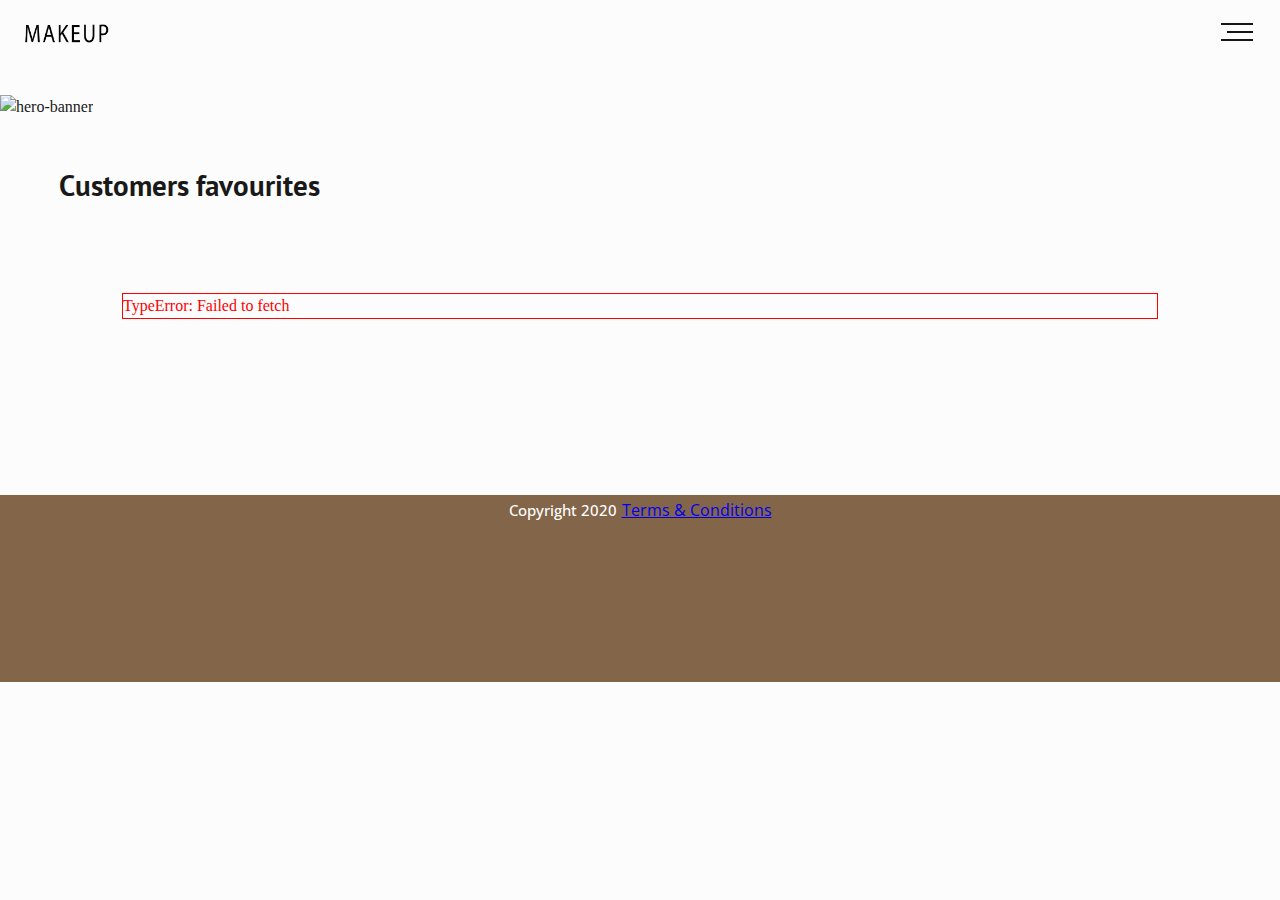
==== index.html @ c362b123 "product-page" ====
<!DOCTYPE html>
<html lang="en">

<head>
    <meta charset="UTF-8">
    <meta name="viewport" content="width=device-width, initial-scale=1.0">
    <link
        href="https://fonts.googleapis.com/css2?family=Open+Sans:wght@300&family=PT+Sans&family=Ubuntu:wght@300&display=swap"
        rel="stylesheet">
    <link rel="stylesheet" href="css/style.css">
    <script type="module" src="js/index.js"></script>
    <title>Home</title>
</head>

<body>
    <header>
        <a href="index.html">
            <img src="./img/logo-two.png" class="logo" alt="logo">
        </a>
        <nav class="menu">
            <span class="hamburger">
                <span class="bar one"></span>
                <span class="bar two"></span>
                <span class="bar tree"></span>
            </span>

            <ul class="menu-links">
                <li><a href="index.html" class="active">HOME</a></li>
                <li><a <button class="login-button-toggle">LOGIN</button></a></li>
                <li><a href="products.html">PRODUCTS</a></li>
                <li><a href="cart.html">CART</a></li>
                <li><a href="admin.html">ADMIN</a></li>
            </ul>
        </nav>
    </header>

    <main>
        <!-- Move to style, not here -->
        <style>
            .login-hidden {
                display: none;
            }

            .login-button-toggle {
                width: auto;
            }
        </style>


        <div id="formId" class="login-hidden">

            <form class="modal-content animate" method="POST">
                <div class="imageContainer">
                    <span onclick="document.getElementById('formId').style.display='none'" class="close"
                        title="Close Modal">&times;</span>
                    <img src="img/avatar.png" alt="Avatar" class="avatar">
                </div>

                <div class="form-container">
                    <label for="username"><b>Username</b></label>
                    <input type="text" id="username" placeholder="Enter Username" name="username" required>
                    <span class="usernameError error-text">Invalid Username</span>

                    <label for="psw"><b>Password</b></label>
                    <input type="password" id="password" placeholder="Enter Password" name="psw" required>
                    <span class="passwordError error-text">Invalid Password</span>

                    <button class="login-button" type="submit" Login> Login</button>
                    <label>
                        <input type="checkbox" checked="checked" name="remember"> Remember me
                    </label>
                </div>

                <div class="form-container" style="background-color: white;">
                    <button type="button" onclick="document.getElementById('forId').style.display='none'"
                        class="cancelbtn">Cancel</button>
                    <span class="psw">Forgot <a href"#">Password?</a></span>
                </div>
            </form>
        </div>

        <img src="" class="cover-image" alt="hero-banner">
        <!--<div class="loader"></div>-->
        <h1>Customers favourites</h1>
        <div class="container">
            <div class="featured-container"></div>
        </div>
    </main>

    <footer>
        <span class="text-footer">Copyright 2020</span>
        <a href="/">Terms & Conditions</a>
    </footer>
</body>

</html>
---- css/style.css ----
* {
  margin: 0;
  padding: 0;
  line-height: 1.5;
  font-size: 16px;
}

body {
  background-color: #fcfcfc;
  margin: 0;
  color: #191919;
}

h1 {
  font-size: 1.8em;
  margin-top: 45px;
  margin-left: 59px;
  color: #191919;
  font-family: "pt Sans", sans-serif;
  margin-bottom: 38px;
}

h4 {
  margin-bottom: 15px;
  margin-left: 29px;
  font-size: 1.5em;
  font-family: "pt Sans", sans-serif;
  color: #191919;
}

p {
  margin-bottom: 30px;
  margin-left: 29px;
  font-size: 1.3em;
  font-weight: bold;
  font-family: "pt Sans", sans-serif;
  color: #191919;
}

.add-to-cart {
  width: 251px;
  height: 45px;
  text-align: center;
  margin-left: 30px;
  margin-bottom: 105px;
}

.message.error {
  color: red;
  border-color: red;
}

.message.success {
  color: green;
  border-color: green;
}

.message {
  border: 1px solid #b9aaab;
  color: #d9d2d5;
  margin-top: 1rem;
  pad: 1rem;
}

nav {
  -webkit-box-pack: justify;
      -ms-flex-pack: justify;
          justify-content: space-between;
  -webkit-box-align: center;
      -ms-flex-align: center;
          align-items: center;
  display: -webkit-box;
  display: -ms-flexbox;
  display: flex;
}

nav .hamburger {
  position: absolute;
  right: 24px;
  top: 20px;
  display: -webkit-box;
  display: -ms-flexbox;
  display: flex;
  -webkit-box-orient: vertical;
  -webkit-box-direction: normal;
      -ms-flex-direction: column;
          flex-direction: column;
  -webkit-box-align: end;
      -ms-flex-align: end;
          align-items: flex-end;
  color: #221f1f;
  cursor: pointer;
}

nav .bar {
  display: inline-block;
  width: 30px;
  margin: 3px;
  border: 1px solid #161515;
}

nav .bar.two {
  width: 24px;
}

nav .menu-links {
  display: none;
  position: relative;
  top: 15px;
  background: white;
  -webkit-box-orient: vertical;
  -webkit-box-direction: normal;
      -ms-flex-direction: column;
          flex-direction: column;
}

nav .menu-links li {
  list-style: none;
}

nav li a {
  display: block;
  color: #604242;
  text-align: center;
  padding: 10px 0;
  text-decoration: none;
  font-size: 1em;
  width: 352px;
  height: 70px;
  font-family: "ubuntu", sans-serif;
}

nav li a:hover:not(.active) {
  background-color: #83654A;
}

nav li a.active {
  color: white;
  background-color: #83654A;
  padding-right: 24px;
}

.login-button-toggle {
  font-size: 1em;
}

.logo {
  font-size: 1.1em;
  margin-left: 24px;
  margin-top: 24px;
  /*display: inline-block;*/
  -webkit-box-shadow: none;
          box-shadow: none;
  border: none;
  margin-bottom: 45px;
  height: 19px;
  width: auto;
}

/*SETT SAMMEN*/
.cover-image {
  height: 250px;
}

.featured-container {
  /*display: flex;*/
  padding: 1rem;
  max-width: 1200px;
  margin: 1rem;
  -webkit-box-pack: justify;
      -ms-flex-pack: justify;
          justify-content: space-between;
}

.product-container {
  padding: 1rem;
  max-width: 1200px;
  margin: 1rem;
  -webkit-box-pack: justify;
  -ms-flex-pack: justify;
  justify-content: space-between;
}

.detail-container {
  /*display: flex;*/
  padding: 1rem;
  max-width: 1200px;
  margin: 1rem;
  -webkit-box-pack: justify;
      -ms-flex-pack: justify;
          justify-content: space-between;
}

/*SETT SAMMEN*/
.product {
  text-decoration: none;
}

.product-images {
  -ms-flex-pack: distribute;
      justify-content: space-around;
  border: 1px solid #d9d2d5;
  width: 250px;
  height: auto;
  margin-bottom: 14px;
  margin-left: 29px;
  -webkit-box-shadow: 0px 0px 26px -2px #b9aaab;
          box-shadow: 0px 0px 26px -2px #b9aaab;
}

.container {
  margin: 0 auto;
  max-width: 1100px;
  display: -webkit-box;
  display: -ms-flexbox;
  display: flex;
  -webkit-box-orient: vertical;
  -webkit-box-direction: normal;
      -ms-flex-direction: column;
          flex-direction: column;
  -ms-flex-pack: distribute;
      justify-content: space-around;
}

.search-box {
  width: 150px;
  height: auto;
  border-radius: 6px;
  margin-left: 58px;
}

.loader {
  border-radius: 50%;
  width: 120px;
  border: 16px solid #83654A;
  border-top: 16px solid brown;
  height: 120px;
  -webkit-animation: spin 2s linear infinite;
          animation: spin 2s linear infinite;
}

@-webkit-keyframes spin {
  0% {
    -webkit-transform: rotate(0deg);
            transform: rotate(0deg);
  }
  100% {
    -webkit-transform: rotate(360deg);
            transform: rotate(360deg);
  }
}

@keyframes spin {
  0% {
    -webkit-transform: rotate(0deg);
            transform: rotate(0deg);
  }
  100% {
    -webkit-transform: rotate(360deg);
            transform: rotate(360deg);
  }
}

/*FOOTER*/
footer {
  height: 187px;
  margin-top: 144px;
  width: 100%;
  background-color: #83654A;
  font-family: "open sans", sans-serif;
  font-size: 1.2em;
  text-align: center;
  left: 0;
}

footer .text-footer {
  font-size: 0.8em;
  color: white;
  font-weight: 500;
  padding-top: 45px;
}

button {
  background-color: #257363;
  color: #fcfcfc;
  margin: 8px 0;
  padding: 14px 20px;
  border: none;
  cursor: pointer;
  width: 100%;
}

button button:hover {
  opacity: 0.8;
}

button .cancelbtn {
  padding: 10px 18px;
  width: auto;
  background-color: #257363;
}

.imageContainer {
  margin: 24px 0 12px 0;
  text-align: center;
  position: relative;
}

img.avatar {
  border-radius: 50%;
  width: 40%;
}

.formContainer {
  padding: 16px;
}

.modal {
  position: fixed;
  display: none;
  z-index: 1;
  left: 0;
  top: 0;
  overflow: auto;
  width: 100%;
  height: 100%;
  background-color: #b9aaab;
  background-color: #191919;
  padding-top: 60px;
}

.modal-content {
  background-color: #fcfcfc;
  margin: 5% auto 15% auto;
  border: epx solid #83654A;
  width: 80%;
}

.close {
  position: absolute;
  right: 25px;
  color: #fcfcfc;
  top: 0;
  font-size: 35px;
  font-weight: bold;
}

.close:hover,
.close:focus {
  color: red;
  cursor: pointer;
}

.animate {
  -webkit-animation: animatezoom 0.6s;
  animation: animatezoom 0.6s;
}

@-webkit-keyframes animatezoom {
  from {
    -webkit-transform: scale(0);
  }
  to {
    -webkit-transform: scale(1);
  }
}

@keyframes animatezoom {
  from {
    -webkit-transform: scale(0);
            transform: scale(0);
  }
  to {
    -webkit-transform: scale(1);
            transform: scale(1);
  }
}

@media screen and (max-width: 300px) {
  span.spw {
    display: block;
    float: none;
  }
  .canselbtn {
    width: 100%;
  }
}

input[type=text], input[type=password] {
  padding: 12px 20px;
  width: 100%;
  margin: 8px 0;
  display: inline-block;
  border: 1px solid #d9d2d5;
  -webkit-box-sizing: border-box;
          box-sizing: border-box;
}

/* Credits:
 Icons made by Smashicons at https://www.flaticon.com/
 
 
 */
/*# sourceMappingURL=style.css.map */
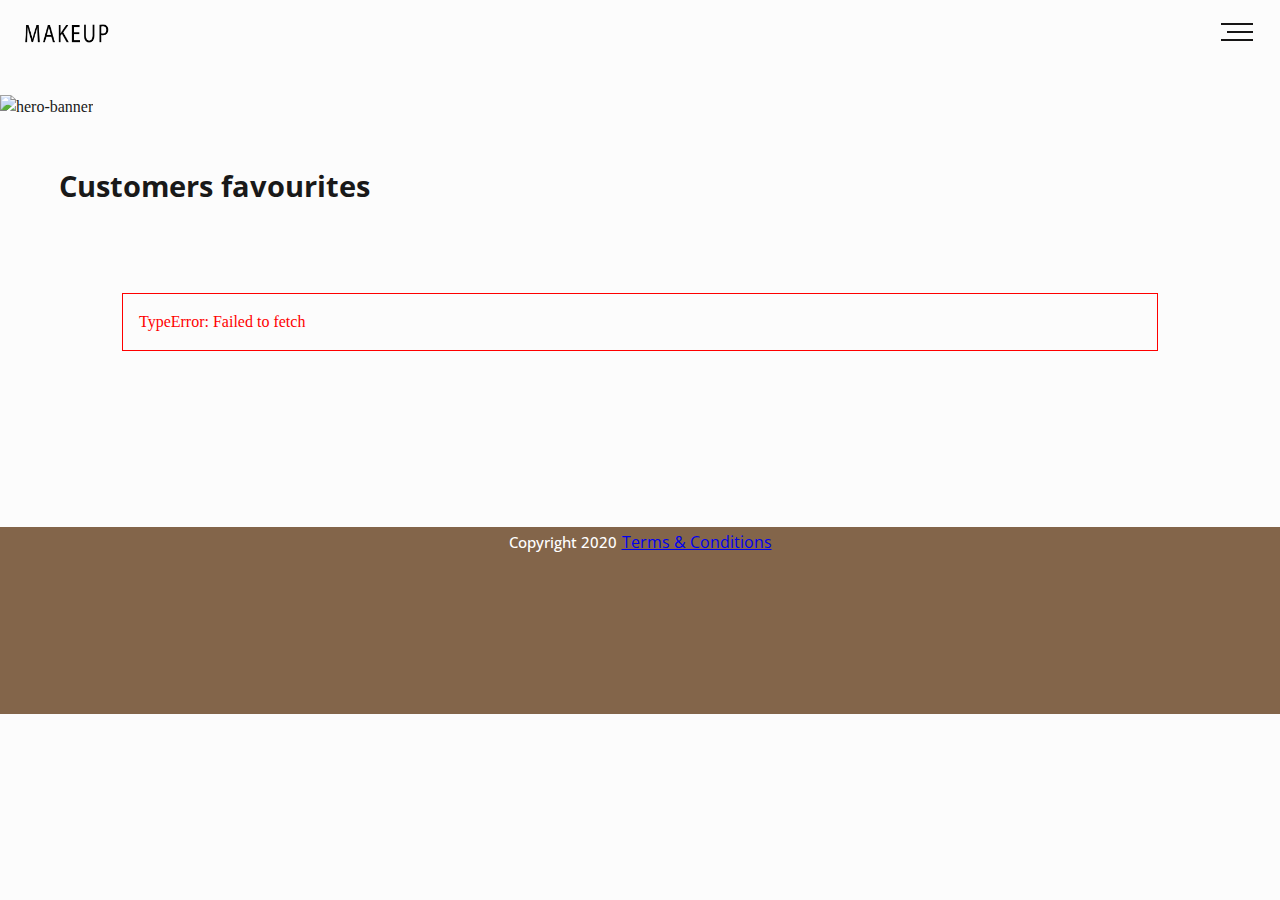
==== commit 35408ba6: "detail-page" ====
--- a/index.html
+++ b/index.html
@@ -79,7 +79,7 @@
             </form>
         </div>
 
-        <img src="" class="cover-image" alt="hero-banner">
+        <img src="#" class="cover-image" alt="hero-banner">
         <!--<div class="loader"></div>-->
         <h1>Customers favourites</h1>
         <div class="container">
--- a/css/style.css
+++ b/css/style.css
@@ -16,15 +16,16 @@
   margin-top: 45px;
   margin-left: 59px;
   color: #191919;
-  font-family: "pt Sans", sans-serif;
+  font-family: "open sans", sans-serif;
   margin-bottom: 38px;
 }
 
 h4 {
+  margin-top: 45px;
   margin-bottom: 15px;
   margin-left: 29px;
   font-size: 1.5em;
-  font-family: "pt Sans", sans-serif;
+  font-family: "open sans", sans-serif;
   color: #191919;
 }
 
@@ -33,18 +34,20 @@
   margin-left: 29px;
   font-size: 1.3em;
   font-weight: bold;
-  font-family: "pt Sans", sans-serif;
+  font-family: "open sans", sans-serif;
   color: #191919;
 }
 
+/*
+?? ha knapp eller icon?
 .add-to-cart {
-  width: 251px;
-  height: 45px;
-  text-align: center;
-  margin-left: 30px;
-  margin-bottom: 105px;
-}
-
+    width: 251px;
+    height: 45px;
+    text-align: center;
+    margin-left: 30px;
+    margin-bottom: 105px;
+}
+*/
 .message.error {
   color: red;
   border-color: red;
@@ -59,7 +62,18 @@
   border: 1px solid #b9aaab;
   color: #d9d2d5;
   margin-top: 1rem;
-  pad: 1rem;
+  padding: 1rem;
+}
+
+.footer-text {
+  font-family: "open sans", sans-serif;
+  font-size: 2em;
+}
+
+@media only screen and (min-width: 768px) {
+  h4, p {
+    margin-left: 217px;
+  }
 }
 
 nav {
@@ -122,12 +136,13 @@
   display: block;
   color: #604242;
   text-align: center;
-  padding: 10px 0;
+  padding: 10px 10px 0px 10px;
   text-decoration: none;
-  font-size: 1em;
-  width: 352px;
+  font-size: 1.3em;
+  width: 355px;
   height: 70px;
-  font-family: "ubuntu", sans-serif;
+  font-family: "open sans", sans-serif;
+  font-weight: bold;
 }
 
 nav li a:hover:not(.active) {
@@ -137,7 +152,6 @@
 nav li a.active {
   color: white;
   background-color: #83654A;
-  padding-right: 24px;
 }
 
 .login-button-toggle {
@@ -280,14 +294,41 @@
   padding-top: 45px;
 }
 
+@media only screen and (min-width: 768px) {
+  .cover-image {
+    height: 512px;
+  }
+  .product-images {
+    margin-left: 217px;
+  }
+}
+
+@media only screen and (min-width: 1366px) {
+  .cover-image {
+    height: 768px;
+    background-position: center;
+  }
+}
+
+/*
+ .login-hidden {
+    display: none;
+}
+
+.login-button-toggle {
+    width: auto;
+}*/
 button {
   background-color: #257363;
   color: #fcfcfc;
   margin: 8px 0;
   padding: 14px 20px;
+  margin-left: 32px;
   border: none;
   cursor: pointer;
-  width: 100%;
+  width: 80%;
+  font-family: "ubuntu", sans-serif;
+  margin-bottom: 65px;
 }
 
 button button:hover {
@@ -300,22 +341,22 @@
   background-color: #257363;
 }
 
-.imageContainer {
+button .imageContainer {
   margin: 24px 0 12px 0;
   text-align: center;
   position: relative;
 }
 
-img.avatar {
+button img.avatar {
   border-radius: 50%;
   width: 40%;
 }
 
-.formContainer {
+button .formContainer {
   padding: 16px;
 }
 
-.modal {
+button .modal {
   position: fixed;
   display: none;
   z-index: 1;
@@ -329,14 +370,14 @@
   padding-top: 60px;
 }
 
-.modal-content {
+button .modal-content {
   background-color: #fcfcfc;
   margin: 5% auto 15% auto;
   border: epx solid #83654A;
   width: 80%;
 }
 
-.close {
+button .close {
   position: absolute;
   right: 25px;
   color: #fcfcfc;
@@ -345,13 +386,13 @@
   font-weight: bold;
 }
 
-.close:hover,
-.close:focus {
+button .close:hover,
+button .close:focus {
   color: red;
   cursor: pointer;
 }
 
-.animate {
+button .animate {
   -webkit-animation: animatezoom 0.6s;
   animation: animatezoom 0.6s;
 }
@@ -377,16 +418,16 @@
 }
 
 @media screen and (max-width: 300px) {
-  span.spw {
+  button span.spw {
     display: block;
     float: none;
   }
-  .canselbtn {
+  button .canselbtn {
     width: 100%;
   }
 }
 
-input[type=text], input[type=password] {
+button input[type=text], button input[type=password] {
   padding: 12px 20px;
   width: 100%;
   margin: 8px 0;
@@ -398,7 +439,6 @@
 
 /* Credits:
  Icons made by Smashicons at https://www.flaticon.com/
- 
- 
+
  */
 /*# sourceMappingURL=style.css.map */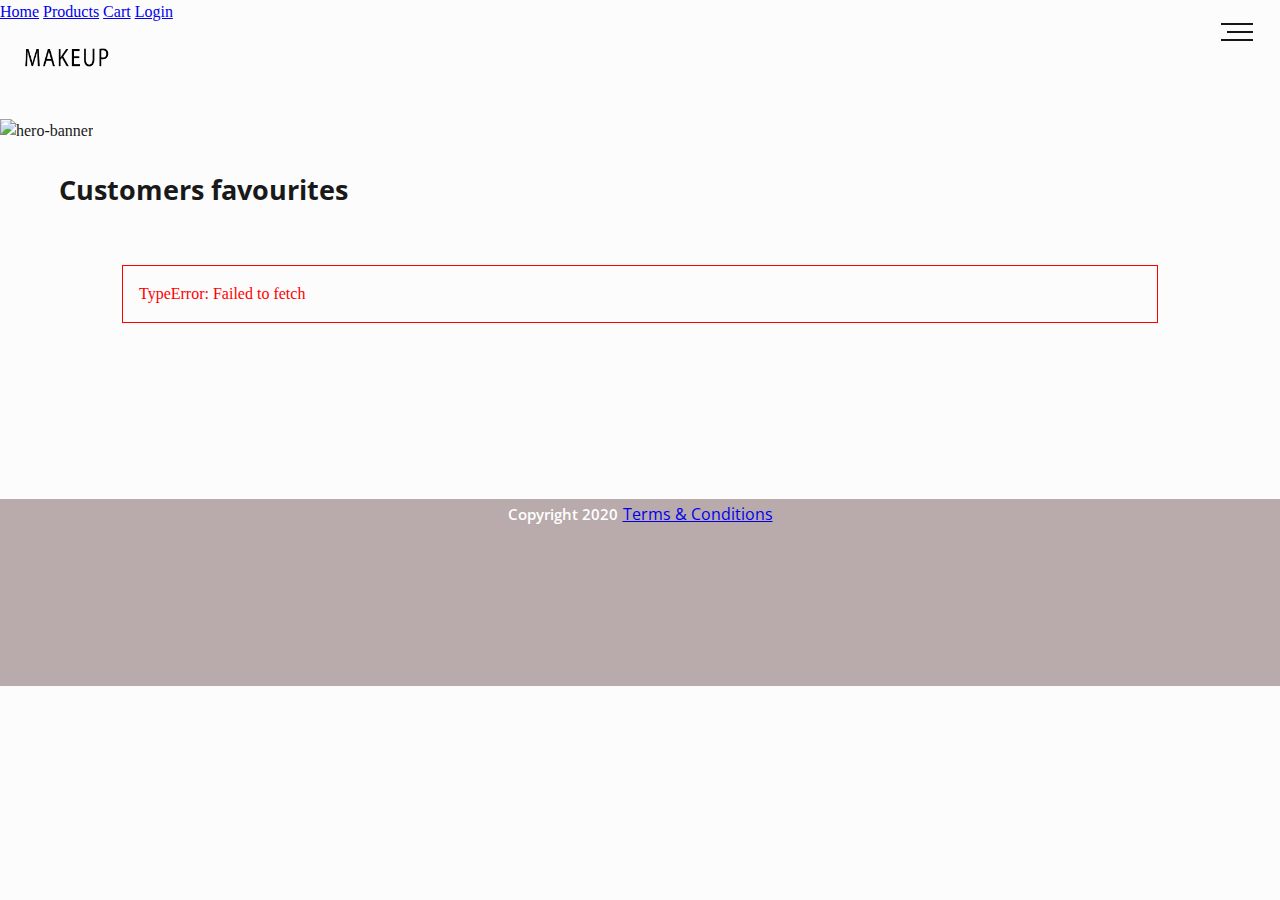
==== commit 2c799efe: "comments" ====
--- a/index.html
+++ b/index.html
@@ -8,12 +8,14 @@
         href="https://fonts.googleapis.com/css2?family=Open+Sans:wght@300&family=PT+Sans&family=Ubuntu:wght@300&display=swap"
         rel="stylesheet">
     <link rel="stylesheet" href="css/style.css">
+    <script type="module" src="js/components/common/displayMessage.js"></script>
     <script type="module" src="js/index.js"></script>
     <title>Home</title>
 </head>
 
 <body>
     <header>
+        <div class="menu-container"></div>
         <a href="index.html">
             <img src="./img/logo-two.png" class="logo" alt="logo">
         </a>
@@ -26,16 +28,16 @@
 
             <ul class="menu-links">
                 <li><a href="index.html" class="active">HOME</a></li>
-                <li><a <button class="login-button-toggle">LOGIN</button></a></li>
                 <li><a href="products.html">PRODUCTS</a></li>
                 <li><a href="cart.html">CART</a></li>
-                <li><a href="admin.html">ADMIN</a></li>
+                <li><a href="login.html">LOGIN</a></li>
             </ul>
         </nav>
     </header>
 
     <main>
-        <!-- Move to style, not here -->
+        <div class="container-message"></div>
+        <!-- Move to style, not here 
         <style>
             .login-hidden {
                 display: none;
@@ -77,7 +79,7 @@
                     <span class="psw">Forgot <a href"#">Password?</a></span>
                 </div>
             </form>
-        </div>
+        </div>-->
 
         <img src="#" class="cover-image" alt="hero-banner">
         <!--<div class="loader"></div>-->
--- a/css/style.css
+++ b/css/style.css
@@ -12,50 +12,42 @@
 }
 
 h1 {
-  font-size: 1.8em;
-  margin-top: 45px;
-  margin-left: 59px;
+  font-size: 1.7em;
+  margin-top: 27px;
+  margin-left: 60px;
   color: #191919;
   font-family: "open sans", sans-serif;
-  margin-bottom: 38px;
+  margin-bottom: 6px;
 }
 
 h4 {
   margin-top: 45px;
   margin-bottom: 15px;
-  margin-left: 29px;
-  font-size: 1.5em;
+  margin-left: 31px;
+  font-size: 1.3em;
   font-family: "open sans", sans-serif;
   color: #191919;
 }
 
 p {
   margin-bottom: 30px;
-  margin-left: 29px;
-  font-size: 1.3em;
+  margin-left: 31px;
+  font-size: 0.9em;
   font-weight: bold;
   font-family: "open sans", sans-serif;
   color: #191919;
 }
 
-/*
-?? ha knapp eller icon?
 .add-to-cart {
-    width: 251px;
-    height: 45px;
-    text-align: center;
-    margin-left: 30px;
-    margin-bottom: 105px;
-}
-*/
-.message.error {
-  color: red;
-  border-color: red;
-}
-
-.message.success {
-  color: green;
-  border-color: green;
+  width: 206px;
+  text-align: center;
+  margin-left: 30px;
+  margin-bottom: 105px;
+}
+
+.cart-header {
+  margin-left: 30px;
+  margin-bottom: 45px;
 }
 
 .message {
@@ -63,6 +55,11 @@
   color: #d9d2d5;
   margin-top: 1rem;
   padding: 1rem;
+}
+
+.cart-container {
+  font-size: 1.2em;
+  margin-left: 30px;
 }
 
 .footer-text {
@@ -138,20 +135,20 @@
   text-align: center;
   padding: 10px 10px 0px 10px;
   text-decoration: none;
-  font-size: 1.3em;
-  width: 355px;
+  font-size: 1.2em;
+  width: 301px;
   height: 70px;
   font-family: "open sans", sans-serif;
   font-weight: bold;
 }
 
 nav li a:hover:not(.active) {
-  background-color: #83654A;
+  background-color: #b9aaab;
 }
 
 nav li a.active {
   color: white;
-  background-color: #83654A;
+  background-color: #b9aaab;
 }
 
 .login-button-toggle {
@@ -171,9 +168,36 @@
   width: auto;
 }
 
+@media only screen and (min-width: 768px) {
+  ul.menu-links {
+    top: -3px;
+  }
+  nav li a {
+    width: 748px;
+  }
+}
+
+@media only screen and (min-width: 1366px) {
+  .logo {
+    height: 26px;
+    margin-top: 34px;
+    margin-left: 34px;
+  }
+  nav .hamburger {
+    right: 34px;
+    top: 34px;
+  }
+  nav li a {
+    width: 1668px;
+  }
+  h1 {
+    margin-left: 304px;
+  }
+}
+
 /*SETT SAMMEN*/
 .cover-image {
-  height: 250px;
+  height: 213px;
 }
 
 .featured-container {
@@ -214,7 +238,7 @@
   -ms-flex-pack: distribute;
       justify-content: space-around;
   border: 1px solid #d9d2d5;
-  width: 250px;
+  width: 206px;
   height: auto;
   margin-bottom: 14px;
   margin-left: 29px;
@@ -236,9 +260,16 @@
       justify-content: space-around;
 }
 
+.avatar-img {
+  border-radius: 50%;
+  width: 40%;
+  margin-left: 78px;
+  margin-top: 45px;
+}
+
 .search-box {
-  width: 150px;
-  height: auto;
+  width: 188px;
+  height: 18px;
   border-radius: 6px;
   margin-left: 58px;
 }
@@ -280,7 +311,7 @@
   height: 187px;
   margin-top: 144px;
   width: 100%;
-  background-color: #83654A;
+  background-color: #b9aaab;
   font-family: "open sans", sans-serif;
   font-size: 1.2em;
   text-align: center;
@@ -290,8 +321,95 @@
 footer .text-footer {
   font-size: 0.8em;
   color: white;
-  font-weight: 500;
-  padding-top: 45px;
+  font-weight: 600;
+}
+
+/*FOOTER*/
+input {
+  margin-top: 8px;
+  width: 80%;
+  padding: 9px;
+  font-size: 16px;
+  margin-left: 15px;
+  border-radius: 4px;
+}
+
+.admin-submit-btn {
+  margin-top: 27px;
+  width: 88%;
+}
+
+.message-container {
+  width: 271px;
+  -webkit-box-pack: center;
+      -ms-flex-pack: center;
+          justify-content: center;
+  margin-left: 19px;
+}
+
+form {
+  background: #fcfcfc;
+  padding: 4px;
+  border-radius: 1px;
+}
+
+label {
+  margin-top: 1rem;
+  display: block;
+  margin-left: 15px;
+  font-size: 1em;
+  font-family: "ubuntu", sans-serif;
+}
+
+.log-out {
+  width: 45%;
+  height: 35px;
+  background-color: #83654A;
+  font-size: 16px;
+  padding: 0pt;
+}
+
+.admin-btn {
+  width: 45%;
+  height: 35px;
+  margin-left: 16px;
+  font-size: 16px;
+  padding: 0pt;
+}
+
+.form-error {
+  display: none;
+  margin-top: 4px;
+  color: red;
+  font-size: larger;
+}
+
+.message.error {
+  color: red;
+  border-color: red;
+}
+
+.message.success {
+  color: green;
+  border-color: green;
+}
+
+@media only screen and (min-width: 375px) {
+  .cover-image {
+    height: 250px;
+  }
+  h1 {
+    margin-left: 59px;
+  }
+  .product-images {
+    width: 250px;
+  }
+}
+
+@media only screen and (min-width: 414px) {
+  .cover-image {
+    height: 275px;
+  }
 }
 
 @media only screen and (min-width: 768px) {
@@ -305,51 +423,71 @@
 
 @media only screen and (min-width: 1366px) {
   .cover-image {
-    height: 768px;
+    height: 728px;
     background-position: center;
-  }
-}
-
-/*
- .login-hidden {
-    display: none;
-}
-
-.login-button-toggle {
-    width: auto;
-}*/
+    margin-left: 303px;
+  }
+  h1 {
+    margin-left: 286px;
+  }
+  .product-images {
+    width: 375px;
+    margin-left: 331px;
+  }
+}
+
+.message-container {
+  background-color: #d9d2d5;
+}
+
 button {
-  background-color: #257363;
+  background-color: #0baa8a;
   color: #fcfcfc;
   margin: 8px 0;
-  padding: 14px 20px;
-  margin-left: 32px;
+  padding: 6px 20px;
+  margin-left: 30px;
   border: none;
   cursor: pointer;
-  width: 80%;
+  width: 81%;
   font-family: "ubuntu", sans-serif;
   margin-bottom: 65px;
+  margin-top: 15px;
+  font-size: 1.2em;
+  border-radius: 4px;
 }
 
 button button:hover {
   opacity: 0.8;
+}
+
+button .success {
+  color: green;
+  border-color: green;
+  background: #b9aaab;
+}
+
+button .error {
+  color: red;
+  border-color: green;
+  background: #b9aaab;
+}
+
+button .warning {
+  color: orange;
+  border-color: orange;
+  background: #b9aaab;
 }
 
 button .cancelbtn {
   padding: 10px 18px;
   width: auto;
-  background-color: #257363;
+  background-color: #0baa8a;
 }
 
 button .imageContainer {
   margin: 24px 0 12px 0;
   text-align: center;
   position: relative;
-}
-
-button img.avatar {
-  border-radius: 50%;
-  width: 40%;
 }
 
 button .formContainer {
@@ -437,6 +575,30 @@
           box-sizing: border-box;
 }
 
+@media only screen and (min-width: 768px) {
+  button {
+    margin-left: 219px;
+    width: 36%;
+  }
+}
+
+@media only screen and (min-width: 1366px) {
+  h1 {
+    margin-left: 362px;
+    font-size: 2.7em;
+  }
+  .product-images {
+    width: 346px;
+  }
+  button {
+    margin-left: 331px;
+    width: 34%;
+  }
+  h4, p {
+    margin-left: 333px;
+  }
+}
+
 /* Credits:
  Icons made by Smashicons at https://www.flaticon.com/
 
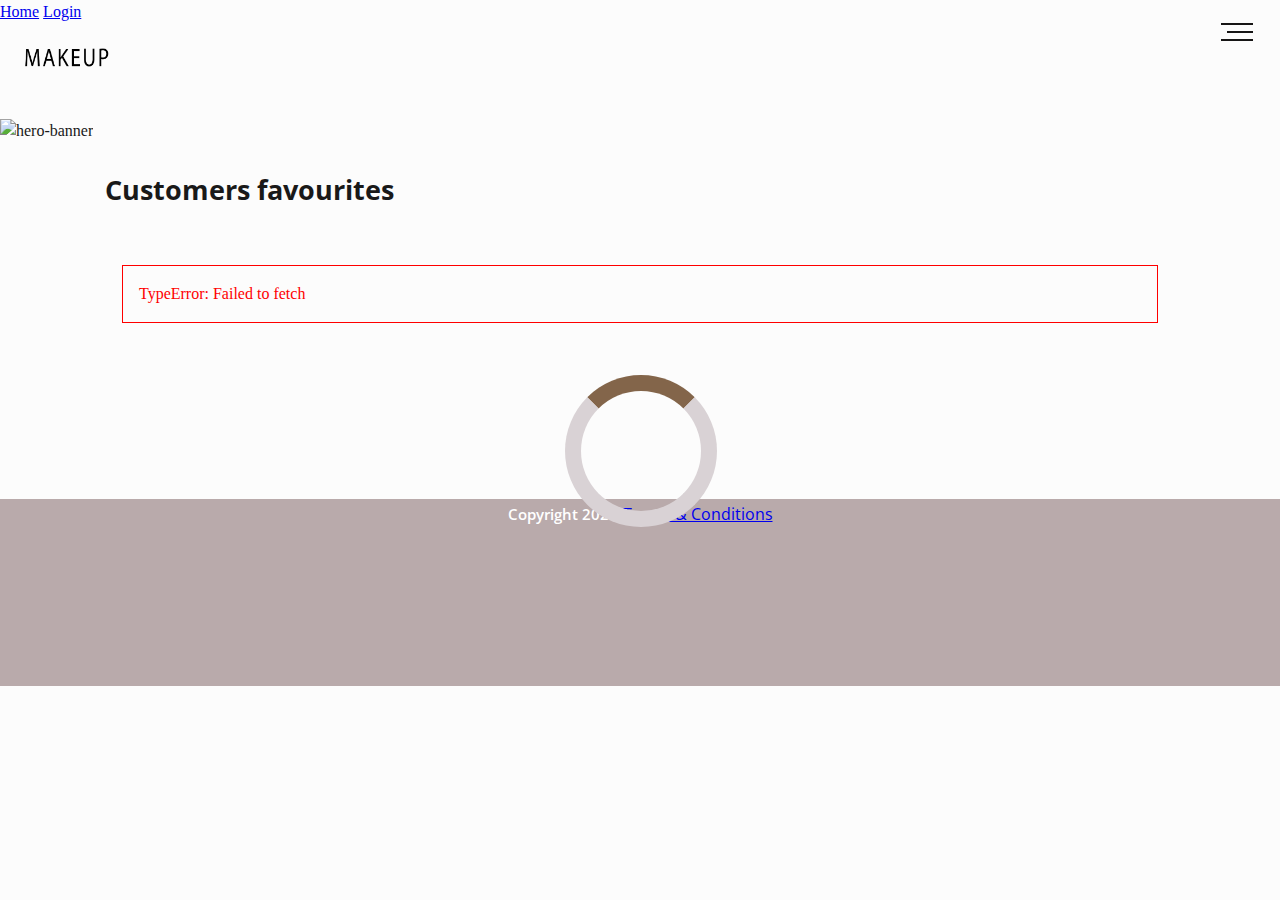
==== commit 54d4cc0c: "index" ====
--- a/index.html
+++ b/index.html
@@ -8,6 +8,7 @@
         href="https://fonts.googleapis.com/css2?family=Open+Sans:wght@300&family=PT+Sans&family=Ubuntu:wght@300&display=swap"
         rel="stylesheet">
     <link rel="stylesheet" href="css/style.css">
+    <script type="module" src="js/components/common/loader.js"></script>
     <script type="module" src="js/components/common/displayMessage.js"></script>
     <script type="module" src="js/index.js"></script>
     <title>Home</title>
@@ -82,7 +83,8 @@
         </div>-->
 
         <img src="#" class="cover-image" alt="hero-banner">
-        <!--<div class="loader"></div>-->
+        <div id="loader"></div>
+
         <h1>Customers favourites</h1>
         <div class="container">
             <div class="featured-container"></div>
--- a/css/style.css
+++ b/css/style.css
@@ -14,7 +14,7 @@
 h1 {
   font-size: 1.7em;
   margin-top: 27px;
-  margin-left: 60px;
+  margin-left: 22px;
   color: #191919;
   font-family: "open sans", sans-serif;
   margin-bottom: 6px;
@@ -58,7 +58,7 @@
 }
 
 .cart-container {
-  font-size: 1.2em;
+  font-size: 1.3em;
   margin-left: 30px;
 }
 
@@ -70,6 +70,15 @@
 @media only screen and (min-width: 768px) {
   h4, p {
     margin-left: 217px;
+  }
+  .add-to-cart {
+    margin-left: 217px;
+  }
+}
+
+@media only screen and (min-width: 1366px) {
+  .add-to-cart {
+    margin-left: 334px;
   }
 }
 
@@ -219,6 +228,11 @@
   justify-content: space-between;
 }
 
+.price-total, .price-title {
+  margin-left: 68px;
+  font-size: 2em;
+}
+
 .detail-container {
   /*display: flex;*/
   padding: 1rem;
@@ -230,8 +244,21 @@
 }
 
 /*SETT SAMMEN*/
-.product {
+.productView {
+  font-size: 1.3em;
+  margin-left: 30px;
+  background-color: #0baa8a;
+  color: white;
+  padding: 12px 89px 12px 74px;
+  border-radius: 6px;
+  font-family: "ubuntu", sans-serif;
   text-decoration: none;
+}
+
+#clearButton {
+  background-color: orange;
+  width: 209px;
+  margin-top: 19px;
 }
 
 .product-images {
@@ -240,10 +267,14 @@
   border: 1px solid #d9d2d5;
   width: 206px;
   height: auto;
-  margin-bottom: 14px;
+  margin-bottom: 4px;
   margin-left: 29px;
-  -webkit-box-shadow: 0px 0px 26px -2px #b9aaab;
-          box-shadow: 0px 0px 26px -2px #b9aaab;
+  -webkit-box-shadow: 9px 9px 22px -9px #b9aa;
+          box-shadow: 9px 9px 22px -9px #b9aa;
+}
+
+.admin-btn {
+  width: 87%;
 }
 
 .container {
@@ -274,24 +305,36 @@
   margin-left: 58px;
 }
 
-.loader {
+#loader {
   border-radius: 50%;
   width: 120px;
-  border: 16px solid #83654A;
-  border-top: 16px solid brown;
+  border: 16px solid #d9d2d5;
+  border-top: 16px solid #83654A;
   height: 120px;
+  animation: spin 2s linear infinite;
   -webkit-animation: spin 2s linear infinite;
-          animation: spin 2s linear infinite;
+  position: absolute;
+  left: 50%;
+  top: 50%;
+  margin: -75px;
+  z-index: 1;
 }
 
 @-webkit-keyframes spin {
   0% {
     -webkit-transform: rotate(0deg);
-            transform: rotate(0deg);
   }
   100% {
     -webkit-transform: rotate(360deg);
-            transform: rotate(360deg);
+  }
+}
+
+@keyframes spin {
+  0% {
+    -webkit-transform: rotate(0deg);
+  }
+  100% {
+    -webkit-transform: rotate(360deg);
   }
 }
 
@@ -331,12 +374,13 @@
   padding: 9px;
   font-size: 16px;
   margin-left: 15px;
-  border-radius: 4px;
+  border-radius: 6px;
 }
 
 .admin-submit-btn {
   margin-top: 27px;
-  width: 88%;
+  width: 87%;
+  margin-left: 18px;
 }
 
 .message-container {
@@ -345,10 +389,10 @@
       -ms-flex-pack: center;
           justify-content: center;
   margin-left: 19px;
+  border-radius: 6px;
 }
 
 form {
-  background: #fcfcfc;
   padding: 4px;
   border-radius: 1px;
 }
@@ -367,6 +411,7 @@
   background-color: #83654A;
   font-size: 16px;
   padding: 0pt;
+  margin-left: 18px;
 }
 
 .admin-btn {
@@ -394,6 +439,10 @@
   border-color: green;
 }
 
+#logoutBtn {
+  width: auto;
+}
+
 @media only screen and (min-width: 375px) {
   .cover-image {
     height: 250px;
@@ -404,6 +453,12 @@
   .product-images {
     width: 250px;
   }
+  .message-container {
+    margin-left: 49px;
+  }
+  nav li a {
+    width: 355px;
+  }
 }
 
 @media only screen and (min-width: 414px) {
@@ -418,6 +473,41 @@
   }
   .product-images {
     margin-left: 217px;
+    margin-bottom: 57px;
+  }
+  .productView {
+    margin-left: -255px;
+    padding: 12px 110px 12px 98px;
+  }
+  #clearButton {
+    width: 252px;
+  }
+  input {
+    width: 69%;
+  }
+  label, .log-out, input, .admin-btn, h1 {
+    margin-left: 105px;
+  }
+  .admin-btn {
+    width: 72%;
+  }
+  .log-out {
+    width: 271px;
+  }
+  .message-container {
+    width: 660px;
+  }
+  .avatar-img {
+    border-radius: 50%;
+    width: 20%;
+    margin-left: 257px;
+  }
+  .admin-submit-btn {
+    width: 72%;
+    margin-left: 107px;
+  }
+  nav li a {
+    width: 748px;
   }
 }
 
@@ -428,11 +518,18 @@
     margin-left: 303px;
   }
   h1 {
-    margin-left: 286px;
+    margin-left: 48px;
+    font-size: 2.5em;
   }
   .product-images {
     width: 375px;
     margin-left: 331px;
+  }
+  .log-out {
+    margin-left: 234px;
+  }
+  nav li a {
+    width: 1332px;
   }
 }
 
@@ -452,8 +549,28 @@
   font-family: "ubuntu", sans-serif;
   margin-bottom: 65px;
   margin-top: 15px;
-  font-size: 1.2em;
+  font-size: 1.3em;
   border-radius: 4px;
+  /*.modal {
+    position: fixed;
+    display: none;
+    z-index: 1;
+    left: 0;
+    top: 0;
+    overflow: auto;
+    width: 100%;
+    height: 100%;
+    background-color: getColour(secondary);
+    background-color: getColour(black);
+    padding-top: 60px;
+}
+
+.modal-content {
+    background-color: getColour(white);
+    margin: 5% auto 15% auto;
+    border: epx solid getColour(brown);
+    width: 80%;
+}*/
 }
 
 button button:hover {
@@ -492,27 +609,6 @@
 
 button .formContainer {
   padding: 16px;
-}
-
-button .modal {
-  position: fixed;
-  display: none;
-  z-index: 1;
-  left: 0;
-  top: 0;
-  overflow: auto;
-  width: 100%;
-  height: 100%;
-  background-color: #b9aaab;
-  background-color: #191919;
-  padding-top: 60px;
-}
-
-button .modal-content {
-  background-color: #fcfcfc;
-  margin: 5% auto 15% auto;
-  border: epx solid #83654A;
-  width: 80%;
 }
 
 button .close {
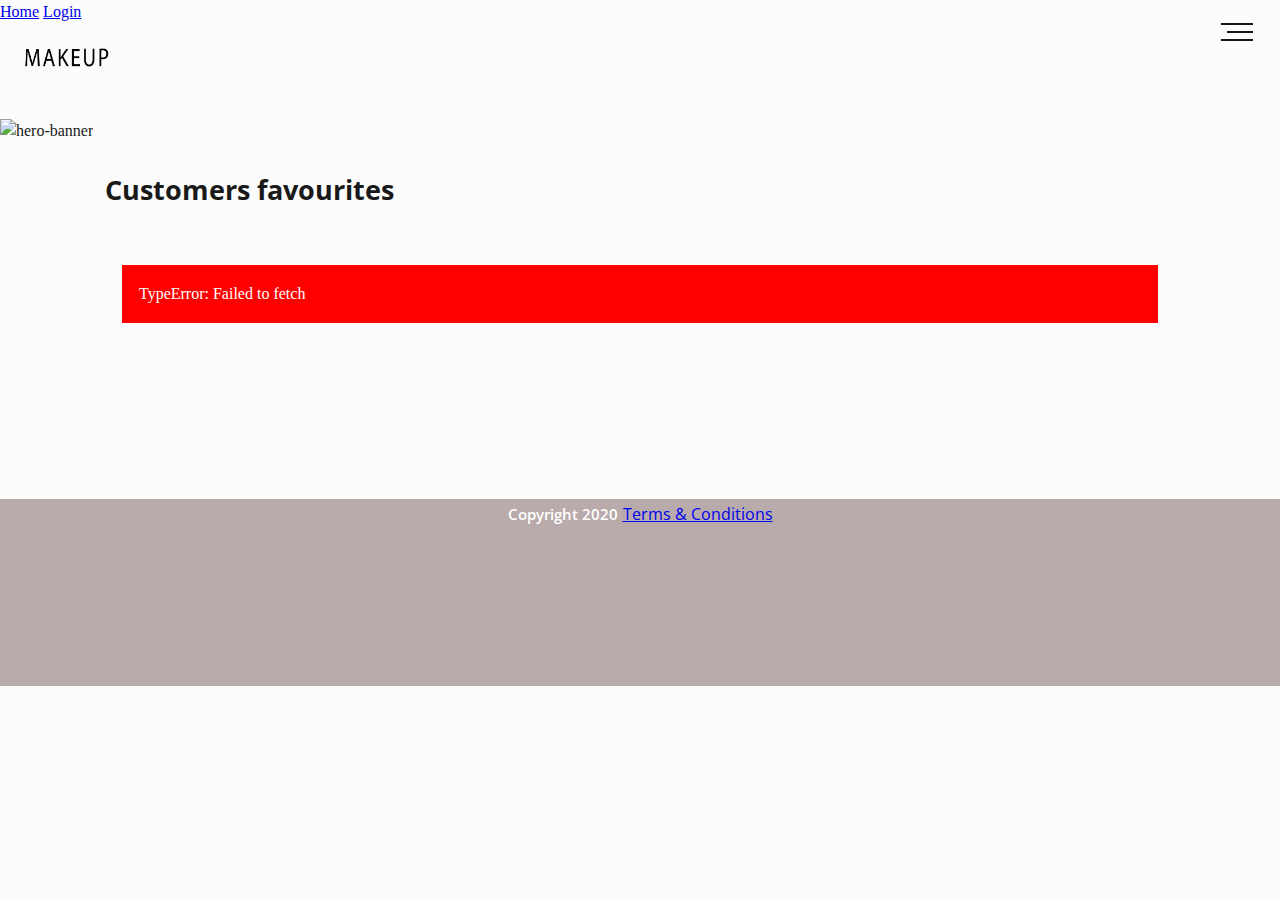
==== commit ee3496ed: "login" ====
--- a/index.html
+++ b/index.html
@@ -14,7 +14,7 @@
     <title>Home</title>
 </head>
 
-<body>
+<body">
     <header>
         <div class="menu-container"></div>
         <a href="index.html">
@@ -49,7 +49,6 @@
             }
         </style>
 
-
         <div id="formId" class="login-hidden">
 
             <form class="modal-content animate" method="POST">
@@ -81,9 +80,10 @@
                 </div>
             </form>
         </div>-->
-
+        <div class="myLoader">
+            <div class="loader"></div>
+        </div>
         <img src="#" class="cover-image" alt="hero-banner">
-        <div id="loader"></div>
 
         <h1>Customers favourites</h1>
         <div class="container">
@@ -95,6 +95,6 @@
         <span class="text-footer">Copyright 2020</span>
         <a href="/">Terms & Conditions</a>
     </footer>
-</body>
+    </body>
 
 </html>--- a/css/style.css
+++ b/css/style.css
@@ -294,7 +294,7 @@
 .avatar-img {
   border-radius: 50%;
   width: 40%;
-  margin-left: 78px;
+  margin-left: 88px;
   margin-top: 45px;
 }
 
@@ -305,50 +305,97 @@
   margin-left: 58px;
 }
 
-#loader {
-  border-radius: 50%;
-  width: 120px;
-  border: 16px solid #d9d2d5;
-  border-top: 16px solid #83654A;
-  height: 120px;
-  animation: spin 2s linear infinite;
-  -webkit-animation: spin 2s linear infinite;
-  position: absolute;
-  left: 50%;
-  top: 50%;
-  margin: -75px;
-  z-index: 1;
+/*TESTE LOADER 
+.myLoader {
+    position: fixed;
+    z-index: 999999;
+    width: 100%;
+    height: 100%;
+    background: getColour(white);
+}
+.loader {
+    border: 0 solid transparent;
+    border-radius: 50%;
+    top: calc(50vh - 75px);
+    left: calc(50vW - 75px);
+    position: absolute;
+    height: 150px;
+    width: 150px;
+}
+.loader:before, .loader:after {
+    border: lem solid getColour(white);
+    content: '';
+    animation: loader 2s linear infinite;
+    border-radius: 50%;
+    position: absolute;
+    height: inherit;
+    width: inherit;
+    top: 0;
+    left: 0;
+    opacity: 0;
+    animation: loader 2s linear infinite;
+}
+
+.loader:before {
+    animation-delay: .5s;
+}
+@keyframes loader {
+    0% {
+        transform: scale(0);
+        opacity: 0;
+    }
+    50% {
+        opacity: 1;
+    }
+    100% {
+        tranform:scale(1);
+        opacity: 0;
+    }
+}
+/*TESTE LOADER 
+
+ TESTE LOADER TO
+/*
+.loader {
+    border-radius: 50%;
+    width: 120px;
+    border: 16px solid getColour(primary);
+    border-top: 16px solid getColour(brown);
+    height: 120px;
+    animation: spin 2s linear infinite;
+}
+
+@keyframes spin {
+    0% { transform: rotate(0deg); }
+    100% { transform: rotate(360deg); }
+}
+
+.hide-loader {
+    display: none;
 }
 
 @-webkit-keyframes spin {
-  0% {
-    -webkit-transform: rotate(0deg);
-  }
-  100% {
-    -webkit-transform: rotate(360deg);
-  }
-}
-
-@keyframes spin {
-  0% {
-    -webkit-transform: rotate(0deg);
-  }
-  100% {
-    -webkit-transform: rotate(360deg);
-  }
-}
-
-@keyframes spin {
-  0% {
-    -webkit-transform: rotate(0deg);
-            transform: rotate(0deg);
-  }
-  100% {
-    -webkit-transform: rotate(360deg);
-            transform: rotate(360deg);
-  }
-}
-
+    0% { -webkit-transform: rotate(0deg); }
+    100% { -webkit-transform: rotate(360deg);}
+}
+
+.animate-botton {
+    position: relative;
+    -webkit-animation-name: animatebottom;
+    -webkit-animation-duration: 1s;
+    animation-name: animatebottom;
+    animation-duration: 1s;
+}
+
+@-webkit-keyframes animatebottom {
+    from {bottom:-100px; opacity:0 }
+    to { bottom:0; opacity:1 }
+{ 
+   
+ #myDiv {
+    display: none;
+    text-align: center;
+} TESTE LOADER TO*/
 /*FOOTER*/
 footer {
   height: 187px;
@@ -365,6 +412,7 @@
   font-size: 0.8em;
   color: white;
   font-weight: 600;
+  margin-top: 45px;
 }
 
 /*FOOTER*/
@@ -415,7 +463,6 @@
 }
 
 .admin-btn {
-  width: 45%;
   height: 35px;
   margin-left: 16px;
   font-size: 16px;
@@ -427,16 +474,21 @@
   margin-top: 4px;
   color: red;
   font-size: larger;
+  font-size: 1em;
 }
 
 .message.error {
-  color: red;
+  color: #fcfcfc;
   border-color: red;
+  background-color: red;
+  font-size: 1em;
 }
 
 .message.success {
-  color: green;
+  color: #fcfcfc;
   border-color: green;
+  background-color: green;
+  font-size: 1em;
 }
 
 #logoutBtn {
@@ -500,7 +552,7 @@
   .avatar-img {
     border-radius: 50%;
     width: 20%;
-    margin-left: 257px;
+    margin-left: 302px;
   }
   .admin-submit-btn {
     width: 72%;
@@ -518,7 +570,7 @@
     margin-left: 303px;
   }
   h1 {
-    margin-left: 48px;
+    margin-left: 170px;
     font-size: 2.5em;
   }
   .product-images {
@@ -530,6 +582,22 @@
   }
   nav li a {
     width: 1332px;
+  }
+  .avatar-img {
+    border-radius: 50%;
+    width: 15%;
+    margin-left: 390px;
+  }
+  input, label {
+    width: 55%;
+    margin-left: 172px;
+  }
+  .admin-btn {
+    width: 57%;
+    margin-left: 172px;
+  }
+  .avatar-img {
+    margin-left: 400px;
   }
 }
 
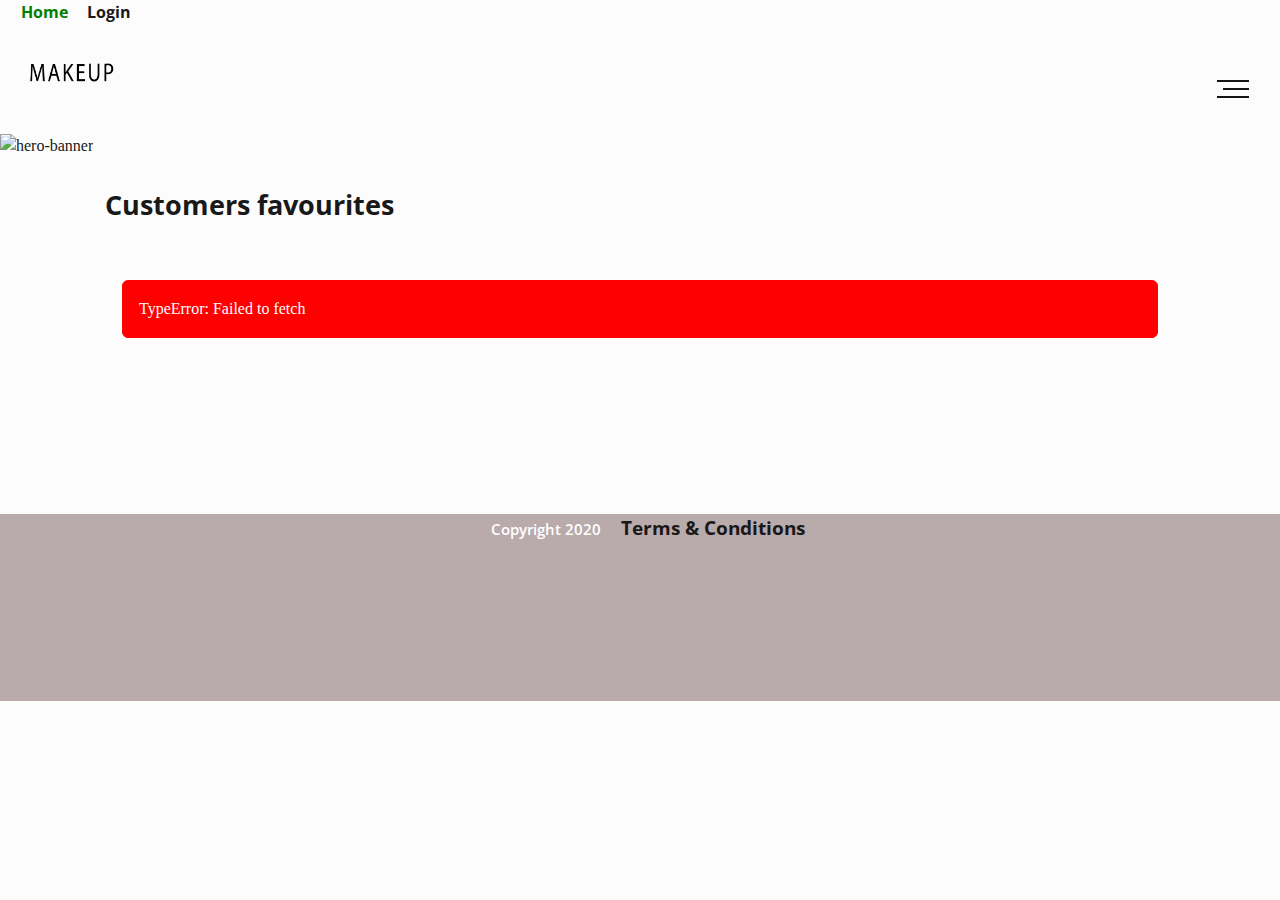
==== commit 662eda89: "styling" ====
--- a/index.html
+++ b/index.html
@@ -27,8 +27,8 @@
                 <span class="bar tree"></span>
             </span>
 
-            <ul class="menu-links">
-                <li><a href="index.html" class="active">HOME</a></li>
+            <ul class="menu-links" id="admin-menu">
+                <li><a href="index.html" class="active" id="admin-menu">HOME</a></li>
                 <li><a href="products.html">PRODUCTS</a></li>
                 <li><a href="cart.html">CART</a></li>
                 <li><a href="login.html">LOGIN</a></li>
--- a/css/style.css
+++ b/css/style.css
@@ -14,7 +14,7 @@
 h1 {
   font-size: 1.7em;
   margin-top: 27px;
-  margin-left: 22px;
+  margin-left: 28px;
   color: #191919;
   font-family: "open sans", sans-serif;
   margin-bottom: 6px;
@@ -46,7 +46,7 @@
 }
 
 .cart-header {
-  margin-left: 30px;
+  margin-left: 65px;
   margin-bottom: 45px;
 }
 
@@ -96,8 +96,8 @@
 
 nav .hamburger {
   position: absolute;
-  right: 24px;
-  top: 20px;
+  right: 28px;
+  top: 61px;
   display: -webkit-box;
   display: -ms-flexbox;
   display: flex;
@@ -166,8 +166,8 @@
 
 .logo {
   font-size: 1.1em;
-  margin-left: 24px;
-  margin-top: 24px;
+  margin-left: 14px;
+  margin-top: 38px;
   /*display: inline-block;*/
   -webkit-box-shadow: none;
           box-shadow: none;
@@ -184,6 +184,9 @@
   nav li a {
     width: 748px;
   }
+  nav .hamburger {
+    top: 77px;
+  }
 }
 
 @media only screen and (min-width: 1366px) {
@@ -194,7 +197,7 @@
   }
   nav .hamburger {
     right: 34px;
-    top: 34px;
+    top: 55px;
   }
   nav li a {
     width: 1668px;
@@ -259,6 +262,7 @@
   background-color: orange;
   width: 209px;
   margin-top: 19px;
+  margin-left: 66px;
 }
 
 .product-images {
@@ -299,20 +303,20 @@
 }
 
 .search-box {
-  width: 188px;
+  width: 251px;
   height: 18px;
   border-radius: 6px;
-  margin-left: 58px;
-}
-
-/*TESTE LOADER 
-.myLoader {
+  margin-left: 17px;
+}
+
+/*.myLoader {
     position: fixed;
     z-index: 999999;
     width: 100%;
     height: 100%;
     background: getColour(white);
-}
+}*/
+/*
 .loader {
     border: 0 solid transparent;
     border-radius: 50%;
@@ -352,10 +356,6 @@
         opacity: 0;
     }
 }
-/*TESTE LOADER 
-
- TESTE LOADER TO
-/*
 .loader {
     border-radius: 50%;
     width: 120px;
@@ -391,11 +391,144 @@
     from {bottom:-100px; opacity:0 }
     to { bottom:0; opacity:1 }
 { 
-   
- #myDiv {
-    display: none;
-    text-align: center;
-} TESTE LOADER TO*/
+   */
+#myDiv {
+  display: none;
+  text-align: center;
+}
+
+input {
+  margin-top: 8px;
+  width: 80%;
+  padding: 9px;
+  font-size: 16px;
+  margin-left: 15px;
+  border-radius: 6px;
+}
+
+#description {
+  margin-left: 15px;
+  width: 270px;
+}
+
+.admin-submit-btn {
+  margin-top: 27px;
+  width: 87%;
+  margin-left: 18px;
+}
+
+.addBtn {
+  width: 270px;
+  margin-left: 16px;
+}
+
+.message-container {
+  width: 271px;
+  -webkit-box-pack: center;
+      -ms-flex-pack: center;
+          justify-content: center;
+  margin-left: 19px;
+  border-radius: 6px;
+}
+
+form {
+  padding: 4px;
+  border-radius: 1px;
+}
+
+label {
+  margin-top: 1rem;
+  display: block;
+  margin-left: 15px;
+  font-size: 1em;
+  font-family: "ubuntu", sans-serif;
+}
+
+.log-out {
+  width: 45%;
+  height: 35px;
+  background-color: #83654A;
+  font-size: 16px;
+  padding: 0pt;
+  margin-left: 18px;
+}
+
+.admin-btn {
+  height: 35px;
+  margin-left: 16px;
+  font-size: 16px;
+  padding: 0pt;
+}
+
+.active {
+  color: green;
+  font-size: 1em;
+  font-family: "open sans", sans-serif;
+  font-weight: bold;
+  margin-left: 21px;
+}
+
+#admin-menu {
+  margin-left: 0px;
+}
+
+a, span {
+  font-size: 1em;
+  font-family: "open sans", sans-serif;
+  font-weight: bold;
+  text-decoration: none;
+  margin-left: 15px;
+  color: #191919;
+}
+
+#logout {
+  width: 143px;
+  font-size: 16px;
+  color: #191919;
+  /* padding: 0.5px 0.5px; */
+  margin-left: -10px;
+  background-color: #fcfcfc;
+  font-family: "open sans", sans-serif;
+  font-weight: 600;
+  margin-bottom: -16px;
+}
+
+.form-error {
+  display: none;
+  margin-top: 4px;
+  color: red;
+  font-size: larger;
+  font-size: 1em;
+}
+
+.edit-form {
+  display: none;
+}
+
+.message.error {
+  color: #fcfcfc;
+  border-color: red;
+  background-color: red;
+  font-size: 1em;
+  border-radius: 6px;
+}
+
+.message.warning {
+  color: #fcfcfc;
+  border-color: orange;
+  background-color: orange;
+  font-size: 1em;
+  border-radius: 6px;
+}
+
+.message.success {
+  color: #fcfcfc;
+  border-color: green;
+  background-color: green;
+  font-size: 1em;
+  border-radius: 6px;
+}
+
 /*FOOTER*/
 footer {
   height: 187px;
@@ -416,81 +549,6 @@
 }
 
 /*FOOTER*/
-input {
-  margin-top: 8px;
-  width: 80%;
-  padding: 9px;
-  font-size: 16px;
-  margin-left: 15px;
-  border-radius: 6px;
-}
-
-.admin-submit-btn {
-  margin-top: 27px;
-  width: 87%;
-  margin-left: 18px;
-}
-
-.message-container {
-  width: 271px;
-  -webkit-box-pack: center;
-      -ms-flex-pack: center;
-          justify-content: center;
-  margin-left: 19px;
-  border-radius: 6px;
-}
-
-form {
-  padding: 4px;
-  border-radius: 1px;
-}
-
-label {
-  margin-top: 1rem;
-  display: block;
-  margin-left: 15px;
-  font-size: 1em;
-  font-family: "ubuntu", sans-serif;
-}
-
-.log-out {
-  width: 45%;
-  height: 35px;
-  background-color: #83654A;
-  font-size: 16px;
-  padding: 0pt;
-  margin-left: 18px;
-}
-
-.admin-btn {
-  height: 35px;
-  margin-left: 16px;
-  font-size: 16px;
-  padding: 0pt;
-}
-
-.form-error {
-  display: none;
-  margin-top: 4px;
-  color: red;
-  font-size: larger;
-  font-size: 1em;
-}
-
-.message.error {
-  color: #fcfcfc;
-  border-color: red;
-  background-color: red;
-  font-size: 1em;
-}
-
-.message.success {
-  color: #fcfcfc;
-  border-color: green;
-  background-color: green;
-  font-size: 1em;
-}
-
 #logoutBtn {
   width: auto;
 }
@@ -561,16 +619,24 @@
   nav li a {
     width: 748px;
   }
+  .search-box {
+    width: 521px;
+    margin-left: 109px;
+  }
+  #description, .addBtn {
+    margin-left: 105px;
+    width: 544px;
+  }
 }
 
 @media only screen and (min-width: 1366px) {
   .cover-image {
     height: 728px;
     background-position: center;
-    margin-left: 303px;
+    margin-left: 154px;
   }
   h1 {
-    margin-left: 170px;
+    margin-left: 172px;
     font-size: 2.5em;
   }
   .product-images {
@@ -610,7 +676,7 @@
   color: #fcfcfc;
   margin: 8px 0;
   padding: 6px 20px;
-  margin-left: 30px;
+  margin-left: 31px;
   border: none;
   cursor: pointer;
   width: 81%;
